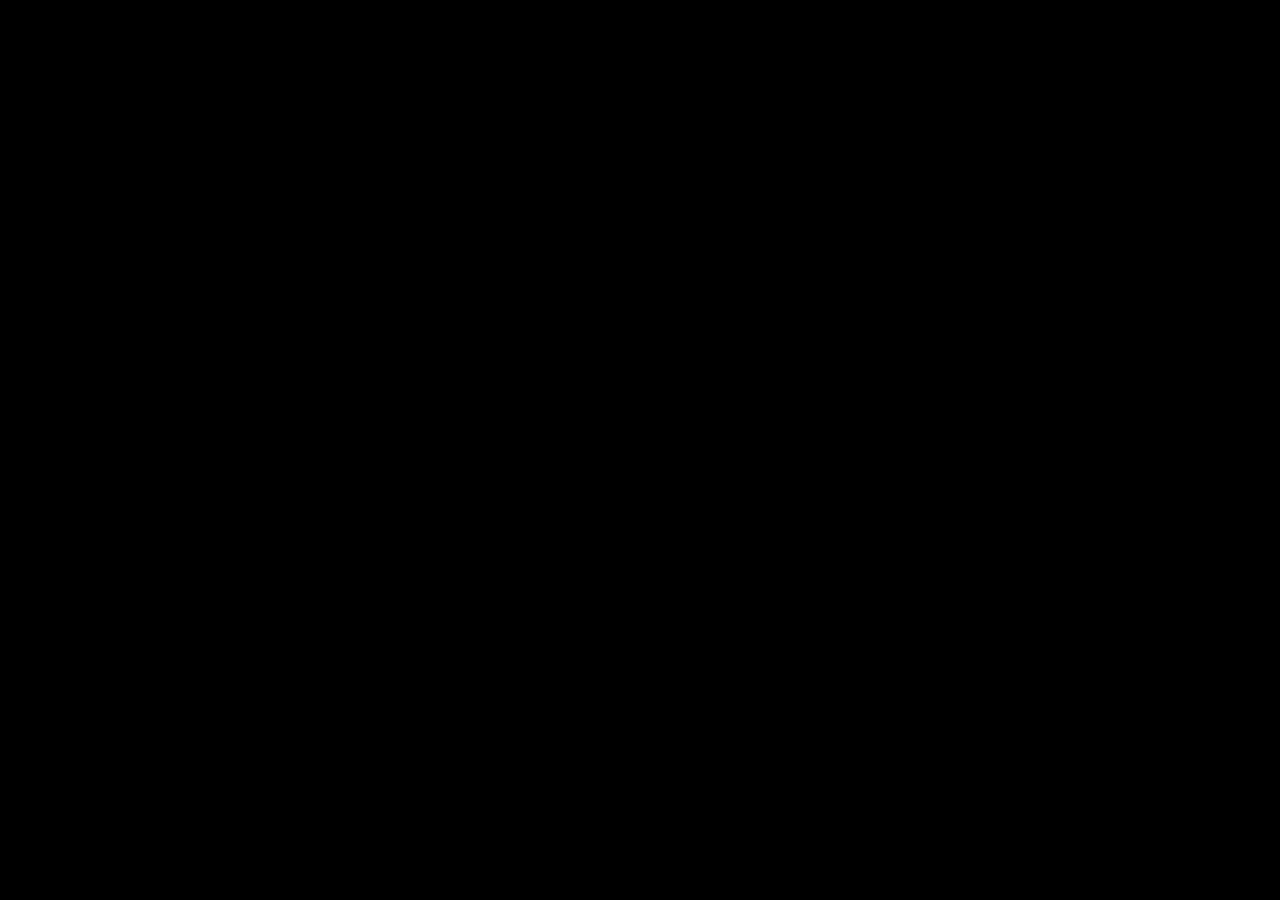
==== index.html @ 3aa2227b "Utilería del iPhone v1 (dirección B) Co-Authored-By: Claude Opus 5.5 <noreply@anthropic.com> Claude-" ====
<!doctype html>
<html lang="es"><head><meta charset="utf-8"><meta http-equiv="refresh" content="0; url=telefono/"><title>Invisible</title></head>
<body><a href="telefono/">Abrir la utilería del teléfono</a></body></html>
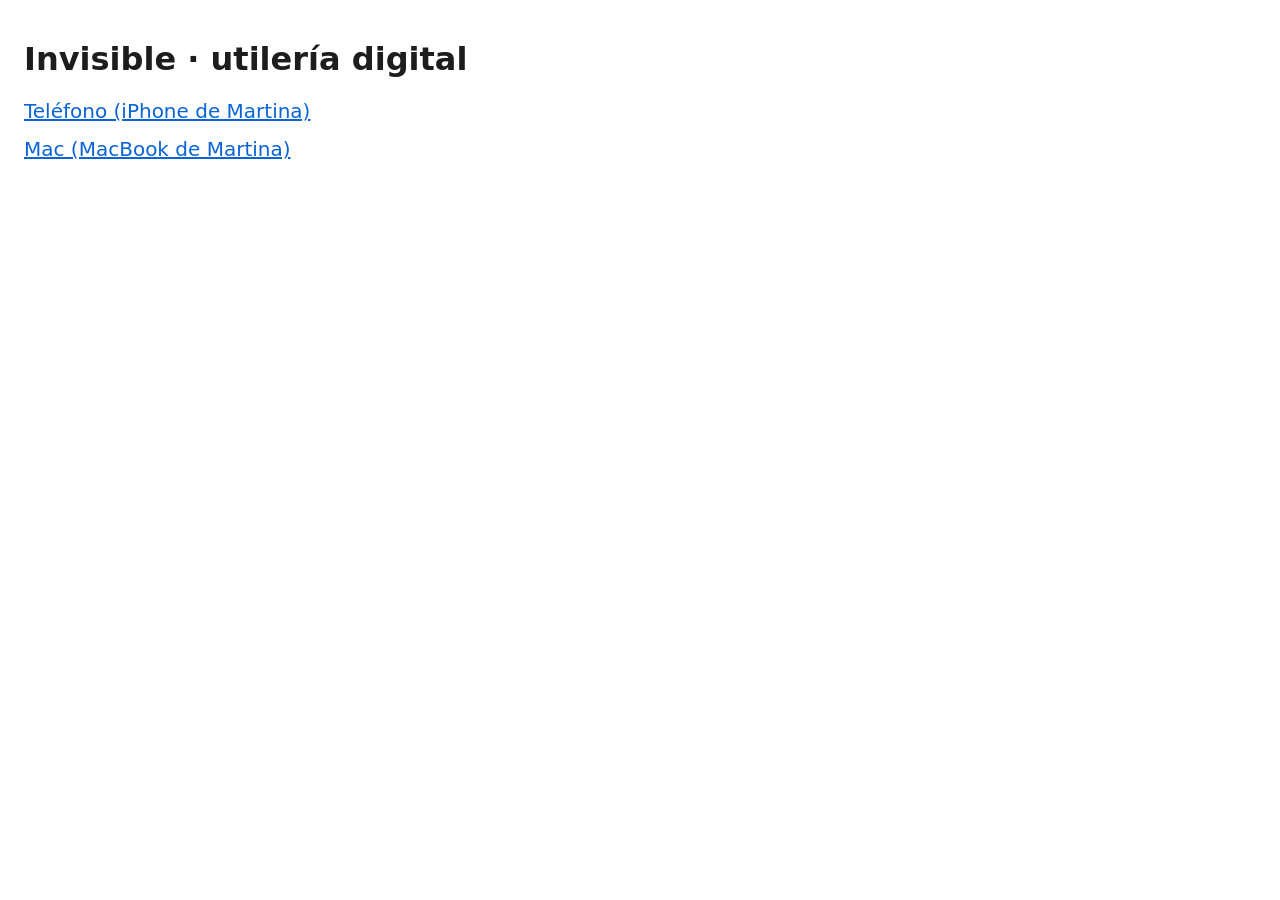
==== commit d9ad5ca9: "Teclado simulado de iOS en el teléfono y primera versión de la app de la Mac Co-Authored-By: Claude " ====
--- a/index.html
+++ b/index.html
@@ -1,3 +1,4 @@
 <!doctype html>
-<html lang="es"><head><meta charset="utf-8"><meta http-equiv="refresh" content="0; url=telefono/"><title>Invisible</title></head>
-<body><a href="telefono/">Abrir la utilería del teléfono</a></body></html>
+<html lang="es"><head><meta charset="utf-8"><meta name="viewport" content="width=device-width, initial-scale=1"><title>Invisible · utilería</title>
+<style>body{font-family:-apple-system,system-ui,sans-serif;margin:40px 24px;max-width:520px;color:#1d1d1f}a{display:block;font-size:20px;margin:14px 0;color:#0a64d6}</style></head>
+<body><h1>Invisible · utilería digital</h1><a href="telefono/">Teléfono (iPhone de Martina)</a><a href="mac/">Mac (MacBook de Martina)</a></body></html>
